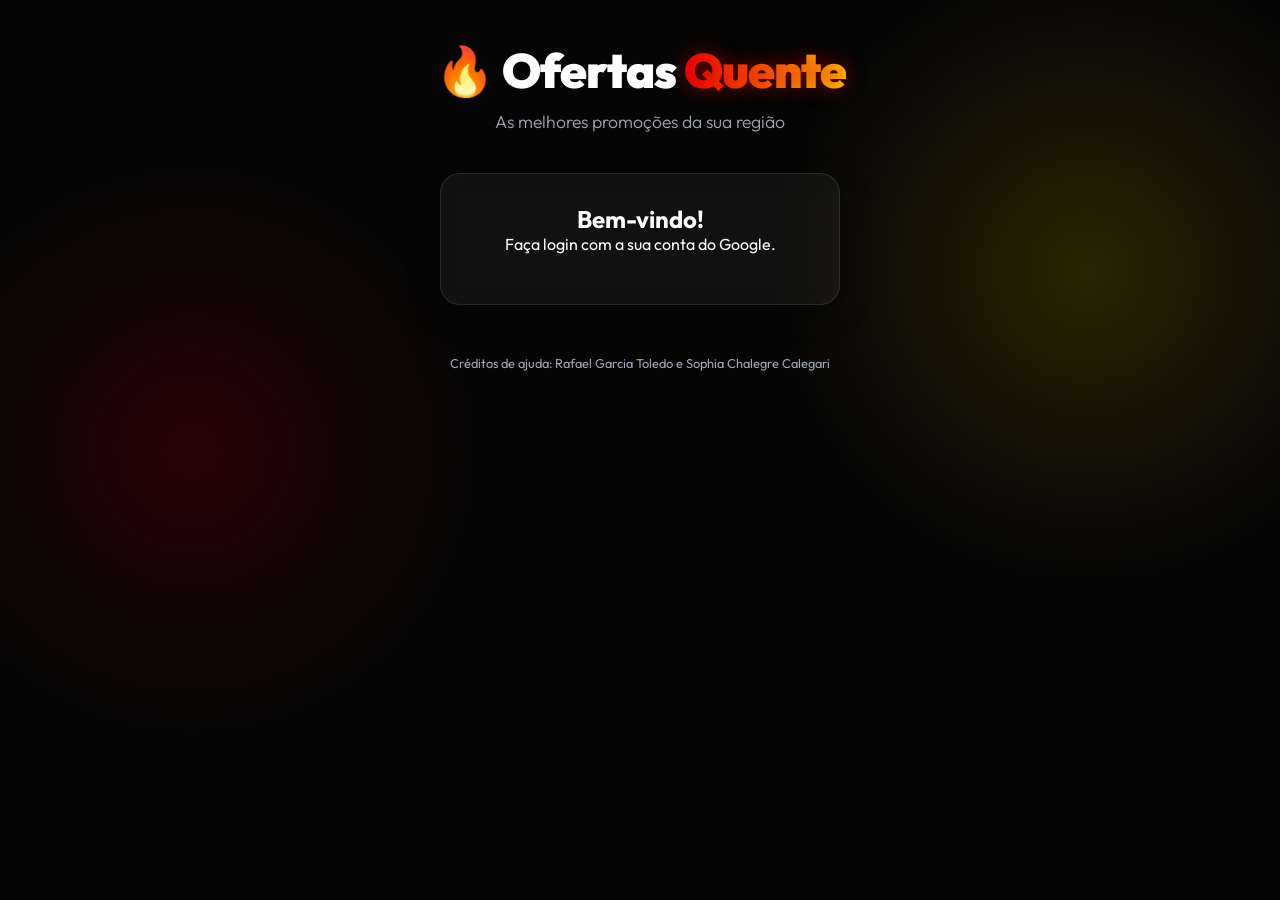
==== Ofertas_Quente_Atualizado/index.html @ b61ce496 "Add files via upload" ====
<!DOCTYPE html>
<html lang="pt-BR">
<head>
    <meta charset="UTF-8">
    <meta name="viewport" content="width=device-width, initial-scale=1.0">
    <title>Ofertas Quente</title>
    <link rel="stylesheet" href="style.css">
    <link href="https://fonts.googleapis.com/css2?family=Outfit:wght@300;500;700;900&display=swap" rel="stylesheet">
    <!-- Leaflet CSS -->
    <link rel="stylesheet" href="https://unpkg.com/leaflet@1.9.4/dist/leaflet.css" integrity="sha256-p4NxAoJBhIIN+hmNHrzRCf9tD/miZyoHS5obTRR9BMY=" crossorigin=""/>
    <!-- Leaflet CSS -->
    <link rel="stylesheet" href="https://unpkg.com/leaflet@1.9.4/dist/leaflet.css" integrity="sha256-p4NxAoJBhIIN+hmNHrzRCf9tD/miZyoHS5obTRR9BMY=" crossorigin=""/>
    <!-- Google Identity Services -->
    <script src="https://accounts.google.com/gsi/client" async defer></script>
</head>
<body>
    <div class="app-container">
        <!-- Landing View -->
        <div id="landing-view">
            <!-- Header -->
            <header class="header">
                <h1 class="logo">🔥 Ofertas <span class="highlight">Quente</span></h1>
                <p class="subtitle">As melhores promoções da sua região</p>
            </header>

            <!-- Login Section -->
            <section class="login-section" id="login-section">
                <div class="glass-card text-center" style="max-width: 400px; margin: 0 auto 30px;">
                    <h2>Bem-vindo!</h2>
                    <p style="margin-bottom: 20px;">Faça login com a sua conta do Google.</p>
                    <div id="g_id_onload"
                         data-client_id="80926685032-jke4jqu7ffe6b2lf6oflar1bdtfeagmd.apps.googleusercontent.com"
                         data-context="signin"
                         data-ux_mode="popup"
                         data-callback="handleGoogleLogin"
                         data-auto_prompt="false">
                    </div>
                    <div class="g_id_signin" data-type="standard" data-shape="rectangular" data-theme="filled_black" data-text="signin_with" data-size="large" style="display: flex; justify-content: center;"></div>
                </div>
            </section>

        <!-- Main Content -->
        <main class="main-content" id="main-content-area" style="display: none;">
            <!-- Location Section -->
            <section class="location-section" id="location-section">
                <div class="glass-card text-center">
                    <h2>Encontre as ofertas perto de você</h2>
                    <p>Precisamos da sua localização para mostrar os mercados reais da sua região.</p>
                    
                    <button id="btn-gps" class="btn-primary" style="margin-bottom: 15px;">
                        📍 Usar meu GPS
                    </button>
                    
                    <div style="margin: 15px 0; color: var(--text-muted); font-size: 0.9rem;">OU</div>
                    
                    <div style="display: flex; gap: 10px;">
                        <input type="text" id="input-address" class="search-input" placeholder="Digite sua rua, bairro e cidade..." style="flex: 1;">
                        <button id="btn-address" class="btn-secondary" style="margin-top: 0;">Buscar</button>
                    </div>

                    <p id="location-status" class="status-msg"></p>
                </div>
            </section>

            <!-- Loading AI Animation -->
            <section class="ai-loading hidden" id="ai-loading">
                <div class="spinner"></div>
                <p>Analisando mercados próximos...</p>
            </section>
        </div> <!-- End Landing View -->

        <!-- App View (Map & Results) -->
        <div id="app-view" class="hidden">
            <!-- User Profile Header -->
            <div id="user-profile-header" class="glass-card" style="display: flex; align-items: center; justify-content: space-between; margin-bottom: 20px; padding: 10px 20px;">
                <div style="display: flex; align-items: center; gap: 10px;">
                    <img id="user-avatar" src="https://via.placeholder.com/40" style="width: 40px; height: 40px; border-radius: 50%; border: 2px solid var(--primary);">
                    <div>
                        <strong id="user-name" style="font-size: 1rem;">Usuário</strong>
                        <span id="user-role-badge" style="font-size: 0.65rem; background: rgba(255,255,255,0.1); padding: 3px 6px; border-radius: 5px; margin-left: 5px;">Consumidor</span>
                    </div>
                </div>
                <div style="text-align: right;">
                    <div style="font-size: 0.7rem; color: var(--text-muted); text-transform: uppercase;">Reputação</div>
                    <strong style="color: var(--secondary); font-size: 1.2rem;">⭐ <span id="user-reputation-score">0</span></strong>
                </div>
            </div>

            <!-- Main Header for App View -->
            <header class="header" style="padding: 0 0 20px 0;">
                <h1 class="logo" style="font-size: 2rem;">🔥 Ofertas <span class="highlight">Quente</span></h1>
            </header>

            <!-- Results Section (Markets & Offers) -->
            <section class="results-section" id="results-section">
                <!-- Search & Camera Area -->
                <div class="search-container">
                    <input type="text" id="search-input" class="search-input" placeholder="Buscar por produto ou cód. barras...">
                    <button id="btn-search" class="btn-icon" title="Pesquisar">🔍</button>
                    <button id="btn-camera" class="btn-icon" title="Ler Código de Barras">📷</button>
                    <button id="btn-open-report" class="btn-primary" style="margin-top: 0; border-radius: 10px; padding: 10px 15px;">➕ Avisar Preço</button>
                    <button id="btn-open-market" class="btn-secondary" style="margin-top: 0; border-radius: 10px; padding: 10px 15px;">🏢 Cadastrar NOVO Mercado</button>
                </div>

                <!-- Camera Reader Container -->
                <div id="reader-container" class="hidden">
                    <div id="reader"></div>
                </div>
                <!-- Map Container -->
                <div class="map-container" style="position: relative;">
                    <div id="map"></div>
                    <div id="map-loading-overlay" class="hidden" style="position: absolute; top: 10px; left: 50%; transform: translateX(-50%); z-index: 1000; background: rgba(0,0,0,0.8); color: #fff; padding: 5px 15px; border-radius: 20px; font-size: 0.8rem; box-shadow: 0 4px 10px rgba(0,0,0,0.3); display: flex; align-items: center; gap: 8px;">
                        <div class="spinner" style="width: 15px; height: 15px; border-width: 2px;"></div>
                        Buscando mercados na região...
                    </div>
                    <!-- Crosshair para Seleção Manual -->
                    <div id="map-crosshair" class="hidden" style="position: absolute; top: 50%; left: 50%; transform: translate(-50%, -100%); z-index: 1000; pointer-events: none;">
                        <div style="font-size: 3rem; color: #ff3b30; text-shadow: 0 2px 5px rgba(0,0,0,0.5);">📍</div>
                    </div>
                    <div id="map-confirm-location" class="hidden" style="position: absolute; bottom: 20px; left: 50%; transform: translateX(-50%); z-index: 1000; width: 90%; max-width: 400px; display: flex; gap: 10px; flex-direction: column;">
                        <div style="background: rgba(0,0,0,0.8); color: white; padding: 10px; border-radius: 10px; text-align: center; font-size: 0.9rem;">
                            Arraste o mapa para colocar o 📍 no local exato do mercado.
                        </div>
                        <div style="display: flex; gap: 10px;">
                            <button id="btn-cancel-crosshair" class="btn btn-secondary" style="flex: 1; margin: 0; padding: 10px;">Cancelar</button>
                            <button id="btn-confirm-crosshair" class="btn btn-primary" style="flex: 2; margin: 0; padding: 10px;">Confirmar Local</button>
                        </div>
                    </div>
                </div>

                <h2 class="section-title">Mercados na Região</h2>
                <div class="market-list" id="market-list">
                    <!-- Markets will be injected here via JS -->
                </div>

                <h2 class="section-title mt-4">Promoções em Destaque</h2>
                <div class="offers-grid" id="offers-grid">
                    <!-- Offers will be injected here via JS -->
                </div>
            </section>
        </div> <!-- End App View -->
        
        <!-- Créditos -->
        <footer style="text-align: center; padding: 20px; color: var(--text-muted); font-size: 0.8rem; margin-top: auto;">
            Créditos de ajuda: Rafael Garcia Toledo e Sophia Chalegre Calegari
        </footer>
        </main>
    </div>
    
    <!-- Modal de Avisar Preço -->
    <div id="report-modal" class="modal-overlay hidden">
        <div class="glass-card modal-content">
            <h2 style="margin-bottom: 20px; text-align: center;">Avisar Preço</h2>
            <div style="margin-bottom: 15px;">
                <label style="display: block; margin-bottom: 5px; color: var(--text-muted);">Produto</label>
                <input type="text" id="report-product" class="search-input" placeholder="Ex: Arroz 5kg, Cerveja..." style="width: 100%;">
            </div>
            <div style="margin-bottom: 15px;">
                <label style="display: block; margin-bottom: 5px; color: var(--text-muted);">Mercado</label>
                <select id="report-market" class="search-input" style="width: 100%;">
                    <option value="">Selecione um mercado próximo...</option>
                </select>
            </div>
            <div style="margin-bottom: 25px;">
                <label style="display: block; margin-bottom: 5px; color: var(--text-muted);">Preço (R$)</label>
                <input type="number" id="report-price" class="search-input" step="0.01" placeholder="Ex: 19.99" style="width: 100%;">
            </div>
            <div style="display: flex; gap: 10px; justify-content: flex-end;">
                <button id="btn-cancel-report" class="btn-icon" style="width: auto; padding: 0 20px; border-radius: 10px;">Cancelar</button>
                <button id="btn-submit-report" class="btn-primary" style="margin-top: 0; border-radius: 10px;">Enviar Preço</button>
            </div>
        </div>
    </div>

    <!-- Modal de Cadastrar Mercado -->
    <div id="market-modal" class="modal-overlay hidden">
        <div class="glass-card modal-content" style="max-height: 90vh; overflow-y: auto;">
            <h2 style="margin-bottom: 20px; text-align: center;">Cadastrar Meu Mercado</h2>
            <div style="margin-bottom: 15px;">
                <label style="display: block; margin-bottom: 5px; color: var(--text-muted);">Nome do Estabelecimento *</label>
                <input type="text" id="new-market-name" class="search-input" placeholder="Ex: Mercado Feneri" style="width: 100%;">
            </div>
            <div style="margin-bottom: 15px;">
                <label style="display: block; margin-bottom: 5px; color: var(--text-muted);">CEP *</label>
                <input type="text" id="new-market-cep" class="search-input" placeholder="Ex: 01001-000" style="width: 100%;" maxlength="9">
                <small id="cep-status" style="color: var(--secondary); display: none;">Buscando endereço...</small>
            </div>
            <div style="margin-bottom: 15px;">
                <label style="display: block; margin-bottom: 5px; color: var(--text-muted);">Rua *</label>
                <input type="text" id="new-market-street" class="search-input" style="width: 100%;" placeholder="Nome da rua">
            </div>
            <div style="display: flex; gap: 10px; margin-bottom: 15px;">
                <div style="flex: 2;">
                    <label style="display: block; margin-bottom: 5px; color: var(--text-muted);">Bairro</label>
                    <input type="text" id="new-market-neighborhood" class="search-input" style="width: 100%;" placeholder="Bairro">
                </div>
                <div style="flex: 1;">
                    <label style="display: block; margin-bottom: 5px; color: var(--text-muted);">Número *</label>
                    <input type="text" id="new-market-number" class="search-input" placeholder="Ex: 123" style="width: 100%;">
                </div>
            </div>
            <div style="margin-bottom: 25px;">
                <label style="display: block; margin-bottom: 5px; color: var(--text-muted);">Cidade / UF</label>
                <input type="text" id="new-market-city" class="search-input" style="width: 100%;" placeholder="Ex: São Paulo / SP">
            </div>
            <div style="display: flex; gap: 10px; justify-content: flex-end;">
                <button id="btn-cancel-market" class="btn-icon" style="width: auto; padding: 0 20px; border-radius: 10px;">Cancelar</button>
                <button id="btn-submit-market" class="btn-primary" style="margin-top: 0; border-radius: 10px;">Salvar Mercado</button>
            </div>
        </div>
    </div>

    <!-- Leaflet JS -->
    <script src="https://unpkg.com/leaflet@1.9.4/dist/leaflet.js" integrity="sha256-20nQCchB9co0qIjJZRGuk2/Z9VM+kNiyxNV1lvTlZBo=" crossorigin=""></script>
    <!-- HTML5 QRCode -->
    <script src="https://unpkg.com/html5-qrcode" type="text/javascript"></script>
    
    <!-- Firebase SDK -->
    <script src="https://www.gstatic.com/firebasejs/10.12.2/firebase-app-compat.js"></script>
    <script src="https://www.gstatic.com/firebasejs/10.12.2/firebase-firestore-compat.js"></script>

    <script src="app.js?v=23"></script>
</body>
</html>
---- Ofertas_Quente_Atualizado/style.css ----
:root {
    --bg-dark: #050505; /* Preto */
    --bg-card: rgba(255, 255, 255, 0.05);
    --primary: #e60000; /* Vermelho mais vivo */
    --primary-glow: rgba(230, 0, 0, 0.5);
    --secondary: #ffcc00; /* Amarelo */
    --text-main: #ffffff;
    --text-muted: #a0a5b5;
    --glass-border: rgba(255, 255, 255, 0.1);
}

* {
    margin: 0;
    padding: 0;
    box-sizing: border-box;
    font-family: 'Outfit', sans-serif;
}

body {
    background-color: var(--bg-dark);
    color: var(--text-main);
    min-height: 100vh;
    overflow-x: hidden;
    background-image: radial-gradient(circle at 15% 50%, rgba(230, 0, 0, 0.15), transparent 25%),
                      radial-gradient(circle at 85% 30%, rgba(255, 204, 0, 0.15), transparent 25%);
}

#app {
    max-width: 1200px;
    margin: 0 auto;
    padding: 20px;
}

/* Header */
.header {
    text-align: center;
    padding: 40px 0;
    animation: fadeInDown 0.8s ease-out;
}

.logo {
    font-size: 3rem;
    font-weight: 900;
    letter-spacing: -1px;
}

.highlight {
    background: linear-gradient(90deg, var(--primary), var(--secondary));
    -webkit-background-clip: text;
    -webkit-text-fill-color: transparent;
    text-shadow: 0 0 20px var(--primary-glow);
}

.subtitle {
    color: var(--text-muted);
    font-size: 1.1rem;
    margin-top: 10px;
    font-weight: 300;
}

/* Utils */
.text-center { text-align: center; }
.hidden { display: none !important; }
.mt-4 { margin-top: 2rem; }
.section-title {
    font-size: 1.8rem;
    margin-bottom: 20px;
    border-left: 4px solid var(--primary);
    padding-left: 10px;
}

/* Glass Card */
.glass-card {
    background: var(--bg-card);
    backdrop-filter: blur(12px);
    -webkit-backdrop-filter: blur(12px);
    border: 1px solid var(--glass-border);
    border-radius: 20px;
    padding: 30px;
    box-shadow: 0 8px 32px 0 rgba(0, 0, 0, 0.3);
    animation: fadeInUp 0.8s ease-out;
}

/* Button */
.btn-primary {
    background: linear-gradient(45deg, var(--primary), var(--secondary));
    color: white;
    border: none;
    padding: 15px 30px;
    font-size: 1.1rem;
    font-weight: 700;
    border-radius: 30px;
    cursor: pointer;
    margin-top: 20px;
    transition: transform 0.2s, box-shadow 0.2s;
    box-shadow: 0 4px 15px var(--primary-glow);
}

.btn-primary:hover {
    transform: translateY(-2px);
    box-shadow: 0 6px 20px var(--primary-glow);
}

.btn-primary:active {
    transform: translateY(1px);
}

.status-msg {
    margin-top: 15px;
    font-size: 0.9rem;
    color: var(--text-muted);
}

/* Loading AI */
.ai-loading {
    text-align: center;
    padding: 50px 0;
    animation: pulse 2s infinite;
}

.spinner {
    width: 60px;
    height: 60px;
    border: 4px solid rgba(255, 77, 77, 0.3);
    border-top-color: var(--primary);
    border-radius: 50%;
    margin: 0 auto 20px;
    animation: spin 1s linear infinite;
}

/* Market List */
.market-list {
    display: grid;
    grid-template-columns: repeat(auto-fit, minmax(250px, 1fr));
    gap: 20px;
}

.market-card {
    background: var(--bg-card);
    border: 1px solid var(--glass-border);
    border-radius: 15px;
    padding: 20px;
    display: flex;
    align-items: center;
    gap: 15px;
    transition: transform 0.3s, background 0.3s;
}

.market-card:hover {
    transform: translateY(-5px);
    background: rgba(255, 255, 255, 0.1);
    border-color: var(--primary-glow);
}

.market-icon {
    font-size: 2rem;
    background: rgba(255, 77, 77, 0.1);
    padding: 10px;
    border-radius: 12px;
}

.market-info h3 {
    font-size: 1.2rem;
    margin-bottom: 5px;
}

.market-info p {
    color: var(--text-muted);
    font-size: 0.9rem;
}

/* Offers Grid */
.offers-grid {
    display: grid;
    grid-template-columns: repeat(auto-fit, minmax(280px, 1fr));
    gap: 25px;
}

.offer-card {
    background: var(--bg-card);
    border: 1px solid var(--glass-border);
    border-radius: 15px;
    overflow: hidden;
    transition: transform 0.3s;
    position: relative;
}

.offer-card:hover {
    transform: scale(1.02);
    border-color: var(--secondary);
}

.offer-badge {
    position: absolute;
    top: 15px;
    right: 15px;
    background: var(--primary);
    color: white;
    padding: 5px 12px;
    border-radius: 20px;
    font-weight: 700;
    font-size: 0.8rem;
    box-shadow: 0 2px 10px var(--primary-glow);
    z-index: 10;
}

.offer-image {
    width: 100%;
    height: 200px;
    object-fit: cover;
    background-color: #1a1d2d;
}

.offer-details {
    padding: 20px;
}

.offer-market {
    color: var(--secondary);
    font-size: 0.8rem;
    font-weight: 700;
    text-transform: uppercase;
    letter-spacing: 1px;
    margin-bottom: 5px;
}

.offer-title {
    font-size: 1.2rem;
    margin-bottom: 15px;
    line-height: 1.3;
}

.price-container {
    display: flex;
    align-items: center;
    gap: 10px;
}

.old-price {
    text-decoration: line-through;
    color: var(--text-muted);
    font-size: 0.9rem;
}

.new-price {
    font-size: 1.6rem;
    font-weight: 900;
    color: #4cd137;
}

/* Animations */
@keyframes spin {
    to { transform: rotate(360deg); }
}

@keyframes fadeInDown {
    from { opacity: 0; transform: translateY(-20px); }
    to { opacity: 1; transform: translateY(0); }
}

@keyframes fadeInUp {
    from { opacity: 0; transform: translateY(20px); }
    to { opacity: 1; transform: translateY(0); }
}

@keyframes pulse {
    0% { opacity: 0.6; }
    50% { opacity: 1; }
    100% { opacity: 0.6; }
}

/* Mobile Adjustments */
@media (max-width: 768px) {
    .logo { font-size: 2.2rem; }
    .section-title { font-size: 1.5rem; }
    .glass-card { padding: 20px; }
}

/* Map Styles */
.map-container {
    width: 100%;
    margin-bottom: 30px;
    border-radius: 15px;
    overflow: hidden;
    border: 1px solid var(--glass-border);
    box-shadow: 0 8px 32px 0 rgba(0, 0, 0, 0.3);
}

#map {
    height: 400px;
    width: 100%;
    z-index: 1; /* Ensure map doesn't cover tooltips/dropdowns */
}

/* Fix leaflet popup text color for dark theme */
.leaflet-popup-content-wrapper, .leaflet-popup-tip {
    background: var(--bg-dark);
    color: var(--text-main);
    border: 1px solid var(--glass-border);
}
.leaflet-popup-content h4 {
    margin: 0 0 5px 0;
    color: var(--secondary);
}

/* Search and Camera Styles */
.search-container {
    display: flex;
    gap: 10px;
    margin-bottom: 20px;
    width: 100%;
}

.search-input {
    flex: 1;
    padding: 15px 20px;
    border-radius: 30px;
    border: 1px solid var(--glass-border);
    background: var(--bg-card);
    color: var(--text-main);
    font-size: 1rem;
    outline: none;
    transition: border-color 0.3s;
}

.search-input:focus {
    border-color: var(--primary);
}

.btn-icon {
    background: var(--bg-card);
    color: var(--text-main);
    border: 1px solid var(--glass-border);
    border-radius: 50%;
    width: 50px;
    height: 50px;
    display: flex;
    align-items: center;
    justify-content: center;
    font-size: 1.2rem;
    cursor: pointer;
    transition: all 0.3s;
}

.btn-icon:hover {
    background: var(--primary);
    border-color: var(--primary);
    transform: translateY(-2px);
}

.btn-icon.active {
    background: var(--primary);
    animation: pulse 2s infinite;
}

#reader {
    width: 100%;
    border-radius: 15px;
    overflow: hidden;
    margin-bottom: 20px;
    border: 1px solid var(--primary);
    background: #000;
}

/* Modal Styles */
.modal-overlay {
    position: fixed;
    top: 0;
    left: 0;
    width: 100%;
    height: 100%;
    background: rgba(0, 0, 0, 0.8);
    backdrop-filter: blur(5px);
    display: flex;
    justify-content: center;
    align-items: center;
    z-index: 1000;
}

.modal-content {
    width: 90%;
    max-width: 400px;
    padding: 30px;
}
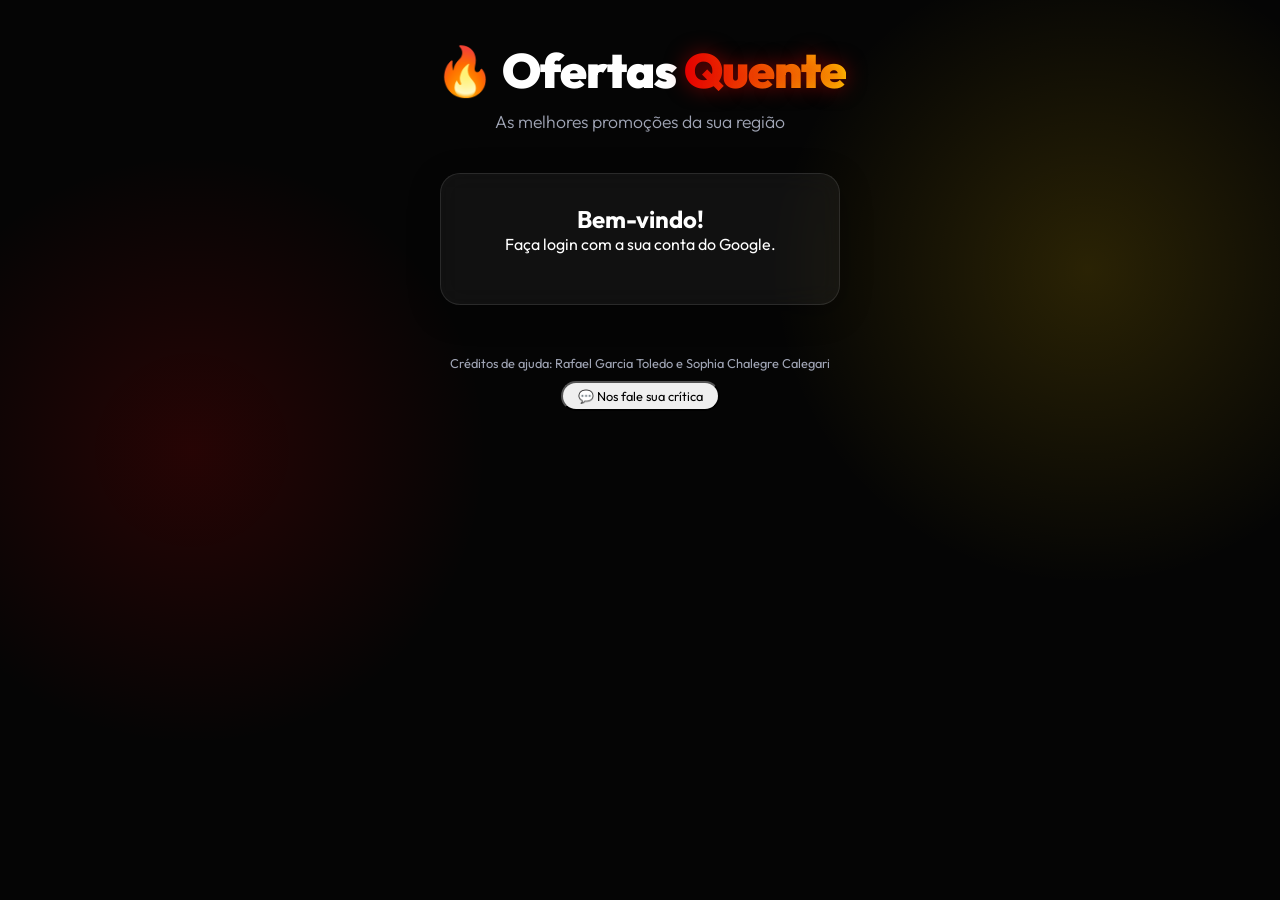
==== commit 5e04834d: "Add files via upload" ====
--- a/Ofertas_Quente_Atualizado/index.html
+++ b/Ofertas_Quente_Atualizado/index.html
@@ -25,9 +25,15 @@
 
             <!-- Login Section -->
             <section class="login-section" id="login-section">
-                <div class="glass-card text-center" style="max-width: 400px; margin: 0 auto 30px;">
+                <div class="glass-card text-center" style="max-width: 400px; margin: 0 auto 30px; position: relative;">
                     <h2>Bem-vindo!</h2>
                     <p style="margin-bottom: 20px;">Faça login com a sua conta do Google.</p>
+                    <div id="login-loading" class="hidden" style="margin-bottom: 15px; color: var(--primary);">
+                        <div class="spinner" style="width: 30px; height: 30px; border-width: 3px; margin: 0 auto 10px;"></div>
+                        <span id="login-status-text">Autenticando...</span>
+                    </div>
+                    <div id="login-error-msg" class="hidden" style="color: #e74c3c; background: rgba(231, 76, 60, 0.1); padding: 10px; border-radius: 8px; margin-bottom: 15px; font-size: 0.9rem;"></div>
+                    
                     <div id="g_id_onload"
                          data-client_id="80926685032-jke4jqu7ffe6b2lf6oflar1bdtfeagmd.apps.googleusercontent.com"
                          data-context="signin"
@@ -140,11 +146,60 @@
             </section>
         </div> <!-- End App View -->
         
-        <!-- Créditos -->
-        <footer style="text-align: center; padding: 20px; color: var(--text-muted); font-size: 0.8rem; margin-top: auto;">
-            Créditos de ajuda: Rafael Garcia Toledo e Sophia Chalegre Calegari
+        <!-- Créditos e Feedback -->
+        <footer style="text-align: center; padding: 20px; color: var(--text-muted); font-size: 0.8rem; margin-top: auto; display: flex; flex-direction: column; align-items: center; gap: 10px;">
+            <div>Créditos de ajuda: Rafael Garcia Toledo e Sophia Chalegre Calegari</div>
+            <button id="btn-open-feedback" class="btn-secondary" style="font-size: 0.8rem; padding: 5px 15px; margin: 0; border-radius: 20px;">💬 Nos fale sua crítica</button>
         </footer>
         </main>
+    </div>
+    
+    <!-- Modal de Críticas e Sugestões -->
+    <div id="feedback-modal" class="modal-overlay hidden">
+        <div class="glass-card modal-content">
+            <h2 style="margin-bottom: 20px; text-align: center;">Críticas e Sugestões</h2>
+            <p style="text-align: center; font-size: 0.9rem; color: var(--text-muted); margin-bottom: 15px;">Sua opinião será enviada diretamente para o administrador.</p>
+            
+            <form action="https://formsubmit.co/vitorferreirafusti@gmail.com" method="POST" id="feedback-form">
+                <!-- Configurações ocultas do FormSubmit -->
+                <input type="hidden" name="_subject" value="Nova Crítica/Sugestão - Ofertas Quente">
+                <input type="hidden" name="_captcha" value="false">
+                <input type="hidden" name="_template" value="box">
+                <input type="hidden" id="feedback-user-name" name="Nome_Usuario" value="">
+                <input type="hidden" id="feedback-user-email" name="Email_Usuario" value="">
+                <input type="hidden" id="feedback-date" name="Data_Envio" value="">
+
+                <div style="margin-bottom: 20px;">
+                    <label style="display: block; margin-bottom: 5px; color: var(--text-muted);">Sua Mensagem *</label>
+                    <textarea name="Mensagem" id="feedback-message" class="search-input" rows="5" placeholder="Escreva sua crítica, sugestão ou comentário aqui..." style="width: 100%; resize: vertical;" required></textarea>
+                </div>
+                <div style="display: flex; gap: 10px; justify-content: flex-end;">
+                    <button type="button" id="btn-cancel-feedback" class="btn-icon" style="width: auto; padding: 0 20px; border-radius: 10px;">Cancelar</button>
+                    <button type="submit" id="btn-submit-feedback" class="btn-primary" style="margin-top: 0; border-radius: 10px;">Enviar E-mail</button>
+                </div>
+            </form>
+        </div>
+    </div>
+
+    <!-- Modal Painel Administrativo -->
+    <div id="admin-modal" class="modal-overlay hidden">
+        <div class="glass-card modal-content" style="max-height: 90vh; overflow-y: auto; max-width: 600px; width: 95%;">
+            <h2 style="margin-bottom: 20px; text-align: center; color: #e74c3c;">🛡️ Painel Administrativo</h2>
+            
+            <div style="margin-bottom: 15px; display: flex; gap: 10px;">
+                <input type="text" id="admin-search-user" class="search-input" placeholder="Buscar usuário por e-mail ou nome..." style="flex: 1;">
+                <button id="btn-admin-search" class="btn-secondary" style="margin: 0;">Buscar</button>
+            </div>
+            
+            <div id="admin-users-list" style="display: flex; flex-direction: column; gap: 10px; margin-bottom: 20px;">
+                <!-- Resultados da busca de usuários -->
+                <div style="text-align: center; color: var(--text-muted); font-size: 0.9rem; padding: 20px;">Digite um nome ou e-mail para pesquisar.</div>
+            </div>
+            
+            <div style="display: flex; justify-content: flex-end;">
+                <button id="btn-close-admin" class="btn-primary" style="margin-top: 0; border-radius: 10px;">Fechar Painel</button>
+            </div>
+        </div>
     </div>
     
     <!-- Modal de Avisar Preço -->
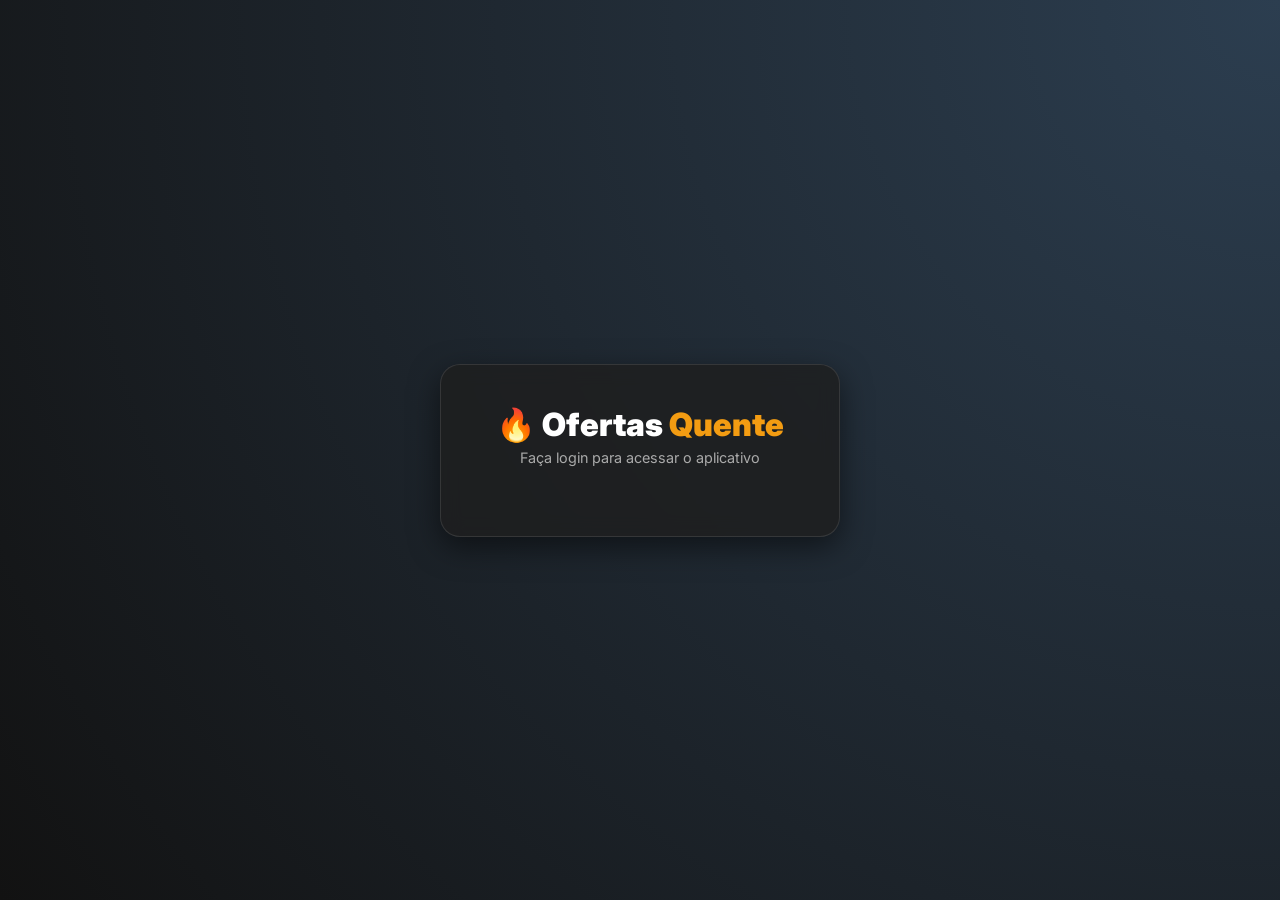
==== commit 6ae2318b: "Add files via upload" ====
--- a/Ofertas_Quente_Atualizado/index.html
+++ b/Ofertas_Quente_Atualizado/index.html
@@ -2,278 +2,205 @@
 <html lang="pt-BR">
 <head>
     <meta charset="UTF-8">
-    <meta name="viewport" content="width=device-width, initial-scale=1.0">
-    <title>Ofertas Quente</title>
-    <link rel="stylesheet" href="style.css">
-    <link href="https://fonts.googleapis.com/css2?family=Outfit:wght@300;500;700;900&display=swap" rel="stylesheet">
+    <meta name="viewport" content="width=device-width, initial-scale=1.0, maximum-scale=1.0, user-scalable=no">
+    <title>Ofertas Quente 2.0</title>
+    
+    <!-- Google Fonts -->
+    <link href="https://fonts.googleapis.com/css2?family=Inter:wght@400;500;600;700&display=swap" rel="stylesheet">
+    
     <!-- Leaflet CSS -->
     <link rel="stylesheet" href="https://unpkg.com/leaflet@1.9.4/dist/leaflet.css" integrity="sha256-p4NxAoJBhIIN+hmNHrzRCf9tD/miZyoHS5obTRR9BMY=" crossorigin=""/>
-    <!-- Leaflet CSS -->
-    <link rel="stylesheet" href="https://unpkg.com/leaflet@1.9.4/dist/leaflet.css" integrity="sha256-p4NxAoJBhIIN+hmNHrzRCf9tD/miZyoHS5obTRR9BMY=" crossorigin=""/>
+    
+    <!-- Local CSS -->
+    <link rel="stylesheet" href="style.css?v=25">
+    
     <!-- Google Identity Services -->
     <script src="https://accounts.google.com/gsi/client" async defer></script>
 </head>
 <body>
-    <div class="app-container">
-        <!-- Landing View -->
-        <div id="landing-view">
-            <!-- Header -->
-            <header class="header">
-                <h1 class="logo">🔥 Ofertas <span class="highlight">Quente</span></h1>
-                <p class="subtitle">As melhores promoções da sua região</p>
-            </header>
-
-            <!-- Login Section -->
-            <section class="login-section" id="login-section">
-                <div class="glass-card text-center" style="max-width: 400px; margin: 0 auto 30px; position: relative;">
-                    <h2>Bem-vindo!</h2>
-                    <p style="margin-bottom: 20px;">Faça login com a sua conta do Google.</p>
-                    <div id="login-loading" class="hidden" style="margin-bottom: 15px; color: var(--primary);">
-                        <div class="spinner" style="width: 30px; height: 30px; border-width: 3px; margin: 0 auto 10px;"></div>
-                        <span id="login-status-text">Autenticando...</span>
-                    </div>
-                    <div id="login-error-msg" class="hidden" style="color: #e74c3c; background: rgba(231, 76, 60, 0.1); padding: 10px; border-radius: 8px; margin-bottom: 15px; font-size: 0.9rem;"></div>
+
+    <!-- OVERLAY DE LOGIN GLOBAL (1º PASSO: E-MAIL) -->
+    <div id="login-overlay" class="login-overlay" style="z-index: 9999;">
+        <div class="login-card">
+            <h1 class="logo">🔥 Ofertas <span class="highlight">Quente</span></h1>
+            <p class="subtitle">Faça login para acessar o aplicativo</p>
+            
+            <div id="login-warning" class="hidden error-box">
+                O Google não permite login em arquivos locais. Se testando no PC, suba para um servidor.
+            </div>
+
+            <div id="g_id_onload"
+                 data-client_id="80926685032-jke4jqu7ffe6b2lf6oflar1bdtfeagmd.apps.googleusercontent.com"
+                 data-context="signin"
+                 data-ux_mode="popup"
+                 data-callback="handleGoogleLogin"
+                 data-auto_prompt="false">
+            </div>
+            
+            <div class="g_id_signin" data-type="standard" data-shape="rectangular" data-theme="filled_black" data-text="signin_with" data-size="large" style="display: flex; justify-content: center; margin-top: 20px;"></div>
+            
+            <div id="login-loading" class="hidden" style="margin-top: 20px; text-align: center;">
+                <div class="spinner"></div>
+                <p style="margin-top: 10px; color: var(--primary);">Autenticando...</p>
+            </div>
+        </div>
+    </div>
+
+    <!-- OVERLAY DE GPS (2º PASSO: LOCALIZAÇÃO OBRIGATÓRIA) -->
+    <div id="gps-overlay" class="login-overlay hidden" style="z-index: 9998; display: flex; flex-direction: column; align-items: center; justify-content: center; text-align: center; padding: 20px;">
+        <span style="font-size: 4rem; margin-bottom: 20px;">📍</span>
+        <h2 style="margin-bottom: 15px;">Onde você está?</h2>
+        <p style="color: var(--text-muted); margin-bottom: 30px; font-size: 0.95rem;">Precisamos acessar o seu GPS para encontrar os mercados na sua região.</p>
+        <button id="btn-request-gps" class="btn-action" style="max-width: 300px;">Permitir GPS e Entrar</button>
+        <p id="gps-error-msg" class="hidden" style="color: #e74c3c; margin-top: 15px; font-size: 0.85rem;"></p>
+    </div>
+
+    <!-- MAIN APP CONTAINER (Oculto até liberar GPS) -->
+    <div id="app-container" class="app-container hidden">
+        
+        <!-- HEADER GLOBAL -->
+        <header class="app-header">
+            <h2>🔥 Ofertas <span class="highlight">Quente</span></h2>
+            <div class="header-profile" id="header-profile-btn" style="cursor: pointer;">
+                <img id="header-avatar" src="https://via.placeholder.com/40" alt="Perfil" class="avatar-sm">
+            </div>
+        </header>
+
+        <!-- ÁREA DE CONTEÚDO (ABAS) -->
+        <main class="tab-content-area">
+            
+            <!-- ABA 1: MAPA / INÍCIO -->
+            <section id="tab-map" class="tab-pane active">
+                
+                <!-- MAPA -->
+                <div id="map-wrapper" class="map-wrapper">
+                    <div id="map"></div>
+                    <!-- Crosshair para escolher local do mercado -->
+                    <div id="map-crosshair" class="hidden" style="position: absolute; top: 50%; left: 50%; transform: translate(-50%, -50%); z-index: 1000; pointer-events: none; text-align: center;">
+                        <span style="font-size: 30px; line-height: 1; text-shadow: 0 0 5px #000;">🎯</span>
+                        <div style="background: rgba(0,0,0,0.7); color: white; padding: 5px 10px; border-radius: 20px; font-size: 0.8rem; margin-top: 5px; white-space: nowrap;">Arraste o mapa para o local do mercado</div>
+                    </div>
+                    <div class="map-overlay-controls" style="display: flex; flex-direction: column; gap: 10px;">
+                        <button id="btn-add-market" class="btn-secondary hidden" style="background: rgba(0,0,0,0.6); backdrop-filter: blur(5px);">🏪 Cadastrar Mercado</button>
+                    </div>
+                </div>
+            </section>
+
+            <!-- ABA 2: OFERTAS (#marketprice) -->
+            <section id="tab-offers" class="tab-pane">
+                <div class="container-padding">
+                    <h2 class="section-title">🏷️ Mural de Ofertas</h2>
+                    <div class="search-bar-wrapper">
+                        <input type="text" id="search-offers" class="input-text" placeholder="Buscar por leite, arroz...">
+                        <button class="btn-action-small">🔍</button>
+                    </div>
                     
-                    <div id="g_id_onload"
-                         data-client_id="80926685032-jke4jqu7ffe6b2lf6oflar1bdtfeagmd.apps.googleusercontent.com"
-                         data-context="signin"
-                         data-ux_mode="popup"
-                         data-callback="handleGoogleLogin"
-                         data-auto_prompt="false">
-                    </div>
-                    <div class="g_id_signin" data-type="standard" data-shape="rectangular" data-theme="filled_black" data-text="signin_with" data-size="large" style="display: flex; justify-content: center;"></div>
+                    <div id="offers-feed" class="feed-grid">
+                        <div class="empty-state">
+                            <p>Nenhuma oferta encontrada na região ainda.</p>
+                        </div>
+                    </div>
                 </div>
             </section>
 
-        <!-- Main Content -->
-        <main class="main-content" id="main-content-area" style="display: none;">
-            <!-- Location Section -->
-            <section class="location-section" id="location-section">
-                <div class="glass-card text-center">
-                    <h2>Encontre as ofertas perto de você</h2>
-                    <p>Precisamos da sua localização para mostrar os mercados reais da sua região.</p>
+            <!-- ABA 3: PERFIL -->
+            <section id="tab-profile" class="tab-pane">
+                
+                <!-- ESTADO LOGADO (PERFIL DO USUÁRIO) -->
+                <div id="profile-logged-state" class="container-padding profile-section">
+                    <img id="profile-avatar-large" src="https://via.placeholder.com/100" class="avatar-lg">
+                    <h2 id="profile-name">Nome do Usuário</h2>
+                    <p id="profile-email" class="text-muted">email@exemplo.com</p>
                     
-                    <button id="btn-gps" class="btn-primary" style="margin-bottom: 15px;">
-                        📍 Usar meu GPS
-                    </button>
-                    
-                    <div style="margin: 15px 0; color: var(--text-muted); font-size: 0.9rem;">OU</div>
-                    
-                    <div style="display: flex; gap: 10px;">
-                        <input type="text" id="input-address" class="search-input" placeholder="Digite sua rua, bairro e cidade..." style="flex: 1;">
-                        <button id="btn-address" class="btn-secondary" style="margin-top: 0;">Buscar</button>
-                    </div>
-
-                    <p id="location-status" class="status-msg"></p>
+                    <div class="stats-row">
+                        <div class="stat-card">
+                            <span class="stat-value" id="profile-reputation">50</span>
+                            <span class="stat-label">Reputação</span>
+                        </div>
+                        <div class="stat-card">
+                            <span class="stat-value" id="profile-role">Consumidor</span>
+                            <span class="stat-label">Permissão</span>
+                        </div>
+                    </div>
+
+                    <button id="btn-logout" class="btn-danger" style="width: 100%; margin-top: 15px;">Sair</button>
+
+                    <div style="margin-top: 40px; font-size: 0.75rem; color: var(--text-muted);">
+                        Créditos de ajuda: Rafael Garcia Toledo e Sophia Chalegre Calegari
+                    </div>
                 </div>
             </section>
 
-            <!-- Loading AI Animation -->
-            <section class="ai-loading hidden" id="ai-loading">
-                <div class="spinner"></div>
-                <p>Analisando mercados próximos...</p>
-            </section>
-        </div> <!-- End Landing View -->
-
-        <!-- App View (Map & Results) -->
-        <div id="app-view" class="hidden">
-            <!-- User Profile Header -->
-            <div id="user-profile-header" class="glass-card" style="display: flex; align-items: center; justify-content: space-between; margin-bottom: 20px; padding: 10px 20px;">
-                <div style="display: flex; align-items: center; gap: 10px;">
-                    <img id="user-avatar" src="https://via.placeholder.com/40" style="width: 40px; height: 40px; border-radius: 50%; border: 2px solid var(--primary);">
-                    <div>
-                        <strong id="user-name" style="font-size: 1rem;">Usuário</strong>
-                        <span id="user-role-badge" style="font-size: 0.65rem; background: rgba(255,255,255,0.1); padding: 3px 6px; border-radius: 5px; margin-left: 5px;">Consumidor</span>
-                    </div>
-                </div>
-                <div style="text-align: right;">
-                    <div style="font-size: 0.7rem; color: var(--text-muted); text-transform: uppercase;">Reputação</div>
-                    <strong style="color: var(--secondary); font-size: 1.2rem;">⭐ <span id="user-reputation-score">0</span></strong>
-                </div>
-            </div>
-
-            <!-- Main Header for App View -->
-            <header class="header" style="padding: 0 0 20px 0;">
-                <h1 class="logo" style="font-size: 2rem;">🔥 Ofertas <span class="highlight">Quente</span></h1>
-            </header>
-
-            <!-- Results Section (Markets & Offers) -->
-            <section class="results-section" id="results-section">
-                <!-- Search & Camera Area -->
-                <div class="search-container">
-                    <input type="text" id="search-input" class="search-input" placeholder="Buscar por produto ou cód. barras...">
-                    <button id="btn-search" class="btn-icon" title="Pesquisar">🔍</button>
-                    <button id="btn-camera" class="btn-icon" title="Ler Código de Barras">📷</button>
-                    <button id="btn-open-report" class="btn-primary" style="margin-top: 0; border-radius: 10px; padding: 10px 15px;">➕ Avisar Preço</button>
-                    <button id="btn-open-market" class="btn-secondary" style="margin-top: 0; border-radius: 10px; padding: 10px 15px;">🏢 Cadastrar NOVO Mercado</button>
-                </div>
-
-                <!-- Camera Reader Container -->
-                <div id="reader-container" class="hidden">
-                    <div id="reader"></div>
-                </div>
-                <!-- Map Container -->
-                <div class="map-container" style="position: relative;">
-                    <div id="map"></div>
-                    <div id="map-loading-overlay" class="hidden" style="position: absolute; top: 10px; left: 50%; transform: translateX(-50%); z-index: 1000; background: rgba(0,0,0,0.8); color: #fff; padding: 5px 15px; border-radius: 20px; font-size: 0.8rem; box-shadow: 0 4px 10px rgba(0,0,0,0.3); display: flex; align-items: center; gap: 8px;">
-                        <div class="spinner" style="width: 15px; height: 15px; border-width: 2px;"></div>
-                        Buscando mercados na região...
-                    </div>
-                    <!-- Crosshair para Seleção Manual -->
-                    <div id="map-crosshair" class="hidden" style="position: absolute; top: 50%; left: 50%; transform: translate(-50%, -100%); z-index: 1000; pointer-events: none;">
-                        <div style="font-size: 3rem; color: #ff3b30; text-shadow: 0 2px 5px rgba(0,0,0,0.5);">📍</div>
-                    </div>
-                    <div id="map-confirm-location" class="hidden" style="position: absolute; bottom: 20px; left: 50%; transform: translateX(-50%); z-index: 1000; width: 90%; max-width: 400px; display: flex; gap: 10px; flex-direction: column;">
-                        <div style="background: rgba(0,0,0,0.8); color: white; padding: 10px; border-radius: 10px; text-align: center; font-size: 0.9rem;">
-                            Arraste o mapa para colocar o 📍 no local exato do mercado.
-                        </div>
-                        <div style="display: flex; gap: 10px;">
-                            <button id="btn-cancel-crosshair" class="btn btn-secondary" style="flex: 1; margin: 0; padding: 10px;">Cancelar</button>
-                            <button id="btn-confirm-crosshair" class="btn btn-primary" style="flex: 2; margin: 0; padding: 10px;">Confirmar Local</button>
-                        </div>
-                    </div>
-                </div>
-
-                <h2 class="section-title">Mercados na Região</h2>
-                <div class="market-list" id="market-list">
-                    <!-- Markets will be injected here via JS -->
-                </div>
-
-                <h2 class="section-title mt-4">Promoções em Destaque</h2>
-                <div class="offers-grid" id="offers-grid">
-                    <!-- Offers will be injected here via JS -->
-                </div>
-            </section>
-        </div> <!-- End App View -->
-        
-        <!-- Créditos e Feedback -->
-        <footer style="text-align: center; padding: 20px; color: var(--text-muted); font-size: 0.8rem; margin-top: auto; display: flex; flex-direction: column; align-items: center; gap: 10px;">
-            <div>Créditos de ajuda: Rafael Garcia Toledo e Sophia Chalegre Calegari</div>
-            <button id="btn-open-feedback" class="btn-secondary" style="font-size: 0.8rem; padding: 5px 15px; margin: 0; border-radius: 20px;">💬 Nos fale sua crítica</button>
-        </footer>
         </main>
-    </div>
-    
-    <!-- Modal de Críticas e Sugestões -->
-    <div id="feedback-modal" class="modal-overlay hidden">
-        <div class="glass-card modal-content">
-            <h2 style="margin-bottom: 20px; text-align: center;">Críticas e Sugestões</h2>
-            <p style="text-align: center; font-size: 0.9rem; color: var(--text-muted); margin-bottom: 15px;">Sua opinião será enviada diretamente para o administrador.</p>
-            
-            <form action="https://formsubmit.co/vitorferreirafusti@gmail.com" method="POST" id="feedback-form">
-                <!-- Configurações ocultas do FormSubmit -->
-                <input type="hidden" name="_subject" value="Nova Crítica/Sugestão - Ofertas Quente">
-                <input type="hidden" name="_captcha" value="false">
-                <input type="hidden" name="_template" value="box">
-                <input type="hidden" id="feedback-user-name" name="Nome_Usuario" value="">
-                <input type="hidden" id="feedback-user-email" name="Email_Usuario" value="">
-                <input type="hidden" id="feedback-date" name="Data_Envio" value="">
-
-                <div style="margin-bottom: 20px;">
-                    <label style="display: block; margin-bottom: 5px; color: var(--text-muted);">Sua Mensagem *</label>
-                    <textarea name="Mensagem" id="feedback-message" class="search-input" rows="5" placeholder="Escreva sua crítica, sugestão ou comentário aqui..." style="width: 100%; resize: vertical;" required></textarea>
-                </div>
-                <div style="display: flex; gap: 10px; justify-content: flex-end;">
-                    <button type="button" id="btn-cancel-feedback" class="btn-icon" style="width: auto; padding: 0 20px; border-radius: 10px;">Cancelar</button>
-                    <button type="submit" id="btn-submit-feedback" class="btn-primary" style="margin-top: 0; border-radius: 10px;">Enviar E-mail</button>
-                </div>
-            </form>
-        </div>
-    </div>
-
-    <!-- Modal Painel Administrativo -->
-    <div id="admin-modal" class="modal-overlay hidden">
-        <div class="glass-card modal-content" style="max-height: 90vh; overflow-y: auto; max-width: 600px; width: 95%;">
-            <h2 style="margin-bottom: 20px; text-align: center; color: #e74c3c;">🛡️ Painel Administrativo</h2>
-            
-            <div style="margin-bottom: 15px; display: flex; gap: 10px;">
-                <input type="text" id="admin-search-user" class="search-input" placeholder="Buscar usuário por e-mail ou nome..." style="flex: 1;">
-                <button id="btn-admin-search" class="btn-secondary" style="margin: 0;">Buscar</button>
-            </div>
-            
-            <div id="admin-users-list" style="display: flex; flex-direction: column; gap: 10px; margin-bottom: 20px;">
-                <!-- Resultados da busca de usuários -->
-                <div style="text-align: center; color: var(--text-muted); font-size: 0.9rem; padding: 20px;">Digite um nome ou e-mail para pesquisar.</div>
-            </div>
-            
-            <div style="display: flex; justify-content: flex-end;">
-                <button id="btn-close-admin" class="btn-primary" style="margin-top: 0; border-radius: 10px;">Fechar Painel</button>
-            </div>
-        </div>
-    </div>
-    
-    <!-- Modal de Avisar Preço -->
-    <div id="report-modal" class="modal-overlay hidden">
-        <div class="glass-card modal-content">
-            <h2 style="margin-bottom: 20px; text-align: center;">Avisar Preço</h2>
+
+        <!-- BOTTOM NAVIGATION BAR -->
+        <nav class="bottom-nav">
+            <button class="nav-item active" data-target="tab-map">
+                <span class="icon">🗺️</span>
+                <span class="label">Início</span>
+            </button>
+            <button class="nav-item" data-target="tab-offers">
+                <span class="icon">🏷️</span>
+                <span class="label">Ofertas</span>
+            </button>
+            <button class="nav-item" data-target="tab-profile">
+                <span class="icon">👤</span>
+                <span class="label">Perfil</span>
+            </button>
+        </nav>
+    </div>
+
+    <!-- MODAL CADASTRO DE MERCADO -->
+    <div id="market-modal" class="modal-overlay hidden">
+        <div class="glass-card modal-content" style="padding: 20px; border-radius: 20px; background: var(--bg-card); max-width: 90%; width: 400px; max-height: 90vh; overflow-y: auto;">
+            <h2 style="margin-bottom: 15px; text-align: center; color: var(--primary);">Cadastrar Mercado</h2>
+            <p style="text-align: center; font-size: 0.85rem; color: var(--text-muted); margin-bottom: 20px;">Digite o CEP para buscar o endereço automaticamente.</p>
+
             <div style="margin-bottom: 15px;">
-                <label style="display: block; margin-bottom: 5px; color: var(--text-muted);">Produto</label>
-                <input type="text" id="report-product" class="search-input" placeholder="Ex: Arroz 5kg, Cerveja..." style="width: 100%;">
-            </div>
-            <div style="margin-bottom: 15px;">
-                <label style="display: block; margin-bottom: 5px; color: var(--text-muted);">Mercado</label>
-                <select id="report-market" class="search-input" style="width: 100%;">
-                    <option value="">Selecione um mercado próximo...</option>
-                </select>
-            </div>
-            <div style="margin-bottom: 25px;">
-                <label style="display: block; margin-bottom: 5px; color: var(--text-muted);">Preço (R$)</label>
-                <input type="number" id="report-price" class="search-input" step="0.01" placeholder="Ex: 19.99" style="width: 100%;">
-            </div>
-            <div style="display: flex; gap: 10px; justify-content: flex-end;">
-                <button id="btn-cancel-report" class="btn-icon" style="width: auto; padding: 0 20px; border-radius: 10px;">Cancelar</button>
-                <button id="btn-submit-report" class="btn-primary" style="margin-top: 0; border-radius: 10px;">Enviar Preço</button>
-            </div>
-        </div>
-    </div>
-
-    <!-- Modal de Cadastrar Mercado -->
-    <div id="market-modal" class="modal-overlay hidden">
-        <div class="glass-card modal-content" style="max-height: 90vh; overflow-y: auto;">
-            <h2 style="margin-bottom: 20px; text-align: center;">Cadastrar Meu Mercado</h2>
+                <label style="display: block; margin-bottom: 5px; color: var(--text-muted);">CEP *</label>
+                <input type="text" id="new-market-cep" class="input-text" style="width: 100%;" placeholder="00000-000" maxlength="9">
+            </div>
+
             <div style="margin-bottom: 15px;">
                 <label style="display: block; margin-bottom: 5px; color: var(--text-muted);">Nome do Estabelecimento *</label>
-                <input type="text" id="new-market-name" class="search-input" placeholder="Ex: Mercado Feneri" style="width: 100%;">
-            </div>
-            <div style="margin-bottom: 15px;">
-                <label style="display: block; margin-bottom: 5px; color: var(--text-muted);">CEP *</label>
-                <input type="text" id="new-market-cep" class="search-input" placeholder="Ex: 01001-000" style="width: 100%;" maxlength="9">
-                <small id="cep-status" style="color: var(--secondary); display: none;">Buscando endereço...</small>
-            </div>
-            <div style="margin-bottom: 15px;">
-                <label style="display: block; margin-bottom: 5px; color: var(--text-muted);">Rua *</label>
-                <input type="text" id="new-market-street" class="search-input" style="width: 100%;" placeholder="Nome da rua">
-            </div>
-            <div style="display: flex; gap: 10px; margin-bottom: 15px;">
+                <input type="text" id="new-market-name" class="input-text" style="width: 100%;" placeholder="Ex: Supermercado Preço Bom">
+            </div>
+            
+            <div style="margin-bottom: 15px; display: flex; gap: 10px;">
                 <div style="flex: 2;">
-                    <label style="display: block; margin-bottom: 5px; color: var(--text-muted);">Bairro</label>
-                    <input type="text" id="new-market-neighborhood" class="search-input" style="width: 100%;" placeholder="Bairro">
+                    <label style="display: block; margin-bottom: 5px; color: var(--text-muted);">Rua / Logradouro</label>
+                    <input type="text" id="new-market-street" class="input-text" style="width: 100%;" placeholder="Rua..." disabled>
                 </div>
                 <div style="flex: 1;">
                     <label style="display: block; margin-bottom: 5px; color: var(--text-muted);">Número *</label>
-                    <input type="text" id="new-market-number" class="search-input" placeholder="Ex: 123" style="width: 100%;">
-                </div>
-            </div>
-            <div style="margin-bottom: 25px;">
-                <label style="display: block; margin-bottom: 5px; color: var(--text-muted);">Cidade / UF</label>
-                <input type="text" id="new-market-city" class="search-input" style="width: 100%;" placeholder="Ex: São Paulo / SP">
-            </div>
+                    <input type="text" id="new-market-number" class="input-text" style="width: 100%;" placeholder="Ex: 123">
+                </div>
+            </div>
+            
+            <div style="margin-bottom: 25px; display: flex; gap: 10px;">
+                <div style="flex: 1;">
+                    <label style="display: block; margin-bottom: 5px; color: var(--text-muted);">Bairro</label>
+                    <input type="text" id="new-market-neighborhood" class="input-text" style="width: 100%;" placeholder="Bairro" disabled>
+                </div>
+                <div style="flex: 1;">
+                    <label style="display: block; margin-bottom: 5px; color: var(--text-muted);">Cidade / UF</label>
+                    <input type="text" id="new-market-city" class="input-text" style="width: 100%;" placeholder="Cidade" disabled>
+                </div>
+            </div>
+            
             <div style="display: flex; gap: 10px; justify-content: flex-end;">
-                <button id="btn-cancel-market" class="btn-icon" style="width: auto; padding: 0 20px; border-radius: 10px;">Cancelar</button>
-                <button id="btn-submit-market" class="btn-primary" style="margin-top: 0; border-radius: 10px;">Salvar Mercado</button>
+                <button id="btn-cancel-market" class="btn-secondary">Cancelar</button>
+                <button id="btn-submit-market" class="btn-action" style="flex: 1; background: #2ecc71;">Salvar Mercado</button>
             </div>
         </div>
     </div>
 
-    <!-- Leaflet JS -->
+    <!-- Scripts Externos -->
     <script src="https://unpkg.com/leaflet@1.9.4/dist/leaflet.js" integrity="sha256-20nQCchB9co0qIjJZRGuk2/Z9VM+kNiyxNV1lvTlZBo=" crossorigin=""></script>
-    <!-- HTML5 QRCode -->
-    <script src="https://unpkg.com/html5-qrcode" type="text/javascript"></script>
-    
-    <!-- Firebase SDK -->
     <script src="https://www.gstatic.com/firebasejs/10.12.2/firebase-app-compat.js"></script>
     <script src="https://www.gstatic.com/firebasejs/10.12.2/firebase-firestore-compat.js"></script>
-
-    <script src="app.js?v=23"></script>
+    
+    <!-- App Logic -->
+    <script src="app.js?v=25"></script>
 </body>
 </html>
--- a/Ofertas_Quente_Atualizado/style.css
+++ b/Ofertas_Quente_Atualizado/style.css
@@ -1,384 +1,391 @@
-:root {
-    --bg-dark: #050505; /* Preto */
-    --bg-card: rgba(255, 255, 255, 0.05);
-    --primary: #e60000; /* Vermelho mais vivo */
-    --primary-glow: rgba(230, 0, 0, 0.5);
-    --secondary: #ffcc00; /* Amarelo */
-    --text-main: #ffffff;
-    --text-muted: #a0a5b5;
-    --glass-border: rgba(255, 255, 255, 0.1);
-}
-
+/* RESET & VARIÁVEIS */
 * {
     margin: 0;
     padding: 0;
     box-sizing: border-box;
-    font-family: 'Outfit', sans-serif;
+    font-family: 'Inter', sans-serif;
+}
+
+:root {
+    --primary: #f39c12;
+    --primary-dark: #e67e22;
+    --bg-dark: #121212;
+    --bg-card: #1e1e1e;
+    --text-main: #ffffff;
+    --text-muted: #aaaaaa;
+    --glass-bg: rgba(30, 30, 30, 0.8);
+    --glass-border: rgba(255, 255, 255, 0.1);
 }
 
 body {
     background-color: var(--bg-dark);
     color: var(--text-main);
-    min-height: 100vh;
-    overflow-x: hidden;
-    background-image: radial-gradient(circle at 15% 50%, rgba(230, 0, 0, 0.15), transparent 25%),
-                      radial-gradient(circle at 85% 30%, rgba(255, 204, 0, 0.15), transparent 25%);
-}
-
-#app {
-    max-width: 1200px;
-    margin: 0 auto;
+    display: flex;
+    justify-content: center;
+    align-items: center;
+    height: 100vh;
+    overflow: hidden;
+}
+
+.hidden {
+    display: none !important;
+}
+
+/* OVERLAY DE LOGIN */
+.login-overlay {
+    position: fixed;
+    top: 0;
+    left: 0;
+    width: 100%;
+    height: 100%;
+    background: radial-gradient(circle at top right, #2c3e50, var(--bg-dark));
+    display: flex;
+    align-items: center;
+    justify-content: center;
+    z-index: 9999;
     padding: 20px;
 }
 
-/* Header */
-.header {
+.login-card {
+    background: var(--glass-bg);
+    border: 1px solid var(--glass-border);
+    backdrop-filter: blur(10px);
+    border-radius: 20px;
+    padding: 40px;
+    width: 100%;
+    max-width: 400px;
     text-align: center;
-    padding: 40px 0;
-    animation: fadeInDown 0.8s ease-out;
+    box-shadow: 0 10px 30px rgba(0,0,0,0.5);
 }
 
 .logo {
-    font-size: 3rem;
+    font-size: 2rem;
     font-weight: 900;
-    letter-spacing: -1px;
+    margin-bottom: 5px;
 }
 
 .highlight {
-    background: linear-gradient(90deg, var(--primary), var(--secondary));
-    -webkit-background-clip: text;
-    -webkit-text-fill-color: transparent;
-    text-shadow: 0 0 20px var(--primary-glow);
+    color: var(--primary);
 }
 
 .subtitle {
     color: var(--text-muted);
-    font-size: 1.1rem;
-    margin-top: 10px;
-    font-weight: 300;
-}
-
-/* Utils */
-.text-center { text-align: center; }
-.hidden { display: none !important; }
-.mt-4 { margin-top: 2rem; }
-.section-title {
-    font-size: 1.8rem;
+    font-size: 0.9rem;
+    margin-bottom: 30px;
+}
+
+.error-box {
+    background: rgba(231, 76, 60, 0.1);
+    color: #e74c3c;
+    border: 1px solid #e74c3c;
+    padding: 15px;
+    border-radius: 10px;
     margin-bottom: 20px;
-    border-left: 4px solid var(--primary);
-    padding-left: 10px;
-}
-
-/* Glass Card */
-.glass-card {
-    background: var(--bg-card);
-    backdrop-filter: blur(12px);
-    -webkit-backdrop-filter: blur(12px);
+    font-size: 0.85rem;
+    line-height: 1.4;
+}
+
+.spinner {
+    width: 30px;
+    height: 30px;
+    border: 3px solid rgba(255,255,255,0.1);
+    border-top: 3px solid var(--primary);
+    border-radius: 50%;
+    animation: spin 1s linear infinite;
+    margin: 0 auto;
+}
+
+@keyframes spin {
+    0% { transform: rotate(0deg); }
+    100% { transform: rotate(360deg); }
+}
+
+/* APP CONTAINER */
+.app-container {
+    width: 100%;
+    max-width: 480px;
+    height: 100%;
+    background-color: var(--bg-dark);
+    display: flex;
+    flex-direction: column;
+    position: relative;
+    box-shadow: 0 0 20px rgba(0,0,0,0.5);
+}
+
+/* HEADER GLOBAL */
+.app-header {
+    height: 60px;
+    padding: 0 20px;
+    display: flex;
+    justify-content: space-between;
+    align-items: center;
+    background: var(--glass-bg);
+    border-bottom: 1px solid var(--glass-border);
+    z-index: 10;
+}
+
+.app-header h2 {
+    font-size: 1.2rem;
+    font-weight: 700;
+}
+
+.avatar-sm {
+    width: 35px;
+    height: 35px;
+    border-radius: 50%;
+    object-fit: cover;
+    border: 2px solid var(--primary);
+}
+
+.avatar-lg {
+    width: 100px;
+    height: 100px;
+    border-radius: 50%;
+    object-fit: cover;
+    border: 3px solid var(--primary);
+    margin-bottom: 15px;
+}
+
+/* ÁREA DE CONTEÚDO (ABAS) */
+.tab-content-area {
+    flex: 1;
+    position: relative;
+    overflow-y: auto;
+    overflow-x: hidden;
+}
+
+.tab-pane {
+    display: none;
+    height: 100%;
+    width: 100%;
+    animation: fadeIn 0.3s ease;
+}
+
+.tab-pane.active {
+    display: block;
+}
+
+@keyframes fadeIn {
+    from { opacity: 0; transform: translateY(10px); }
+    to { opacity: 1; transform: translateY(0); }
+}
+
+.container-padding {
+    padding: 20px;
+}
+
+/* MAPA */
+.map-wrapper {
+    height: 100%;
+    width: 100%;
+    position: relative;
+}
+
+#map {
+    height: 100%;
+    width: 100%;
+    background-color: #000;
+    z-index: 1;
+}
+
+.map-overlay-controls {
+    position: absolute;
+    bottom: 20px;
+    left: 50%;
+    transform: translateX(-50%);
+    z-index: 1000;
+    width: 90%;
+}
+
+/* BOTÕES E INPUTS */
+.btn-action {
+    width: 100%;
+    padding: 15px;
+    border-radius: 12px;
+    background: var(--primary);
+    color: #fff;
+    border: none;
+    font-size: 1rem;
+    font-weight: 600;
+    cursor: pointer;
+    box-shadow: 0 4px 15px rgba(243, 156, 18, 0.3);
+    transition: 0.2s;
+}
+
+.btn-action:active {
+    transform: scale(0.98);
+}
+
+.btn-secondary {
+    background: rgba(255,255,255,0.1);
+    color: #fff;
     border: 1px solid var(--glass-border);
-    border-radius: 20px;
-    padding: 30px;
-    box-shadow: 0 8px 32px 0 rgba(0, 0, 0, 0.3);
-    animation: fadeInUp 0.8s ease-out;
-}
-
-/* Button */
-.btn-primary {
-    background: linear-gradient(45deg, var(--primary), var(--secondary));
-    color: white;
-    border: none;
-    padding: 15px 30px;
-    font-size: 1.1rem;
-    font-weight: 700;
-    border-radius: 30px;
-    cursor: pointer;
-    margin-top: 20px;
-    transition: transform 0.2s, box-shadow 0.2s;
-    box-shadow: 0 4px 15px var(--primary-glow);
-}
-
-.btn-primary:hover {
-    transform: translateY(-2px);
-    box-shadow: 0 6px 20px var(--primary-glow);
-}
-
-.btn-primary:active {
-    transform: translateY(1px);
-}
-
-.status-msg {
-    margin-top: 15px;
-    font-size: 0.9rem;
-    color: var(--text-muted);
-}
-
-/* Loading AI */
-.ai-loading {
-    text-align: center;
-    padding: 50px 0;
-    animation: pulse 2s infinite;
-}
-
-.spinner {
-    width: 60px;
-    height: 60px;
-    border: 4px solid rgba(255, 77, 77, 0.3);
-    border-top-color: var(--primary);
-    border-radius: 50%;
-    margin: 0 auto 20px;
-    animation: spin 1s linear infinite;
-}
-
-/* Market List */
-.market-list {
-    display: grid;
-    grid-template-columns: repeat(auto-fit, minmax(250px, 1fr));
-    gap: 20px;
-}
-
-.market-card {
-    background: var(--bg-card);
-    border: 1px solid var(--glass-border);
-    border-radius: 15px;
-    padding: 20px;
-    display: flex;
-    align-items: center;
-    gap: 15px;
-    transition: transform 0.3s, background 0.3s;
-}
-
-.market-card:hover {
-    transform: translateY(-5px);
-    background: rgba(255, 255, 255, 0.1);
-    border-color: var(--primary-glow);
-}
-
-.market-icon {
-    font-size: 2rem;
-    background: rgba(255, 77, 77, 0.1);
-    padding: 10px;
+    padding: 12px;
     border-radius: 12px;
-}
-
-.market-info h3 {
-    font-size: 1.2rem;
-    margin-bottom: 5px;
-}
-
-.market-info p {
-    color: var(--text-muted);
-    font-size: 0.9rem;
-}
-
-/* Offers Grid */
-.offers-grid {
-    display: grid;
-    grid-template-columns: repeat(auto-fit, minmax(280px, 1fr));
-    gap: 25px;
-}
-
-.offer-card {
-    background: var(--bg-card);
-    border: 1px solid var(--glass-border);
-    border-radius: 15px;
-    overflow: hidden;
-    transition: transform 0.3s;
-    position: relative;
-}
-
-.offer-card:hover {
-    transform: scale(1.02);
-    border-color: var(--secondary);
-}
-
-.offer-badge {
-    position: absolute;
-    top: 15px;
-    right: 15px;
-    background: var(--primary);
-    color: white;
-    padding: 5px 12px;
-    border-radius: 20px;
-    font-weight: 700;
-    font-size: 0.8rem;
-    box-shadow: 0 2px 10px var(--primary-glow);
-    z-index: 10;
-}
-
-.offer-image {
-    width: 100%;
-    height: 200px;
-    object-fit: cover;
-    background-color: #1a1d2d;
-}
-
-.offer-details {
-    padding: 20px;
-}
-
-.offer-market {
-    color: var(--secondary);
-    font-size: 0.8rem;
-    font-weight: 700;
-    text-transform: uppercase;
-    letter-spacing: 1px;
-    margin-bottom: 5px;
-}
-
-.offer-title {
-    font-size: 1.2rem;
-    margin-bottom: 15px;
-    line-height: 1.3;
-}
-
-.price-container {
-    display: flex;
-    align-items: center;
-    gap: 10px;
-}
-
-.old-price {
-    text-decoration: line-through;
-    color: var(--text-muted);
-    font-size: 0.9rem;
-}
-
-.new-price {
-    font-size: 1.6rem;
-    font-weight: 900;
-    color: #4cd137;
-}
-
-/* Animations */
-@keyframes spin {
-    to { transform: rotate(360deg); }
-}
-
-@keyframes fadeInDown {
-    from { opacity: 0; transform: translateY(-20px); }
-    to { opacity: 1; transform: translateY(0); }
-}
-
-@keyframes fadeInUp {
-    from { opacity: 0; transform: translateY(20px); }
-    to { opacity: 1; transform: translateY(0); }
-}
-
-@keyframes pulse {
-    0% { opacity: 0.6; }
-    50% { opacity: 1; }
-    100% { opacity: 0.6; }
-}
-
-/* Mobile Adjustments */
-@media (max-width: 768px) {
-    .logo { font-size: 2.2rem; }
-    .section-title { font-size: 1.5rem; }
-    .glass-card { padding: 20px; }
-}
-
-/* Map Styles */
-.map-container {
-    width: 100%;
-    margin-bottom: 30px;
-    border-radius: 15px;
-    overflow: hidden;
-    border: 1px solid var(--glass-border);
-    box-shadow: 0 8px 32px 0 rgba(0, 0, 0, 0.3);
-}
-
-#map {
-    height: 400px;
-    width: 100%;
-    z-index: 1; /* Ensure map doesn't cover tooltips/dropdowns */
-}
-
-/* Fix leaflet popup text color for dark theme */
-.leaflet-popup-content-wrapper, .leaflet-popup-tip {
-    background: var(--bg-dark);
-    color: var(--text-main);
-    border: 1px solid var(--glass-border);
-}
-.leaflet-popup-content h4 {
-    margin: 0 0 5px 0;
-    color: var(--secondary);
-}
-
-/* Search and Camera Styles */
-.search-container {
+    font-weight: 600;
+    cursor: pointer;
+}
+
+.btn-danger {
+    background: rgba(231, 76, 60, 0.2);
+    color: #e74c3c;
+    border: 1px solid rgba(231, 76, 60, 0.5);
+    padding: 12px;
+    border-radius: 12px;
+    font-weight: 600;
+    cursor: pointer;
+}
+
+.search-bar-wrapper {
     display: flex;
     gap: 10px;
     margin-bottom: 20px;
-    width: 100%;
-}
-
-.search-input {
+}
+
+.input-text {
     flex: 1;
-    padding: 15px 20px;
-    border-radius: 30px;
+    background: var(--glass-bg);
     border: 1px solid var(--glass-border);
-    background: var(--bg-card);
-    color: var(--text-main);
-    font-size: 1rem;
+    color: #fff;
+    padding: 12px 15px;
+    border-radius: 10px;
     outline: none;
-    transition: border-color 0.3s;
-}
-
-.search-input:focus {
+}
+
+.input-text:focus {
     border-color: var(--primary);
 }
 
-.btn-icon {
-    background: var(--bg-card);
-    color: var(--text-main);
+.btn-action-small {
+    background: var(--primary);
+    border: none;
+    border-radius: 10px;
+    width: 45px;
+    cursor: pointer;
+}
+
+/* OFERTAS E PERFIL */
+.section-title {
+    margin-bottom: 20px;
+    font-size: 1.4rem;
+}
+
+.empty-state {
+    text-align: center;
+    color: var(--text-muted);
+    padding: 40px 20px;
+    background: var(--glass-bg);
+    border-radius: 15px;
+    border: 1px dashed var(--glass-border);
+}
+
+.profile-section {
+    display: flex;
+    flex-direction: column;
+    align-items: center;
+    text-align: center;
+    padding-top: 40px;
+}
+
+.stats-row {
+    display: flex;
+    gap: 20px;
+    width: 100%;
+    margin-top: 30px;
+    margin-bottom: 20px;
+}
+
+.stat-card {
+    flex: 1;
+    background: var(--glass-bg);
     border: 1px solid var(--glass-border);
-    border-radius: 50%;
-    width: 50px;
-    height: 50px;
-    display: flex;
-    align-items: center;
+    padding: 20px;
+    border-radius: 15px;
+    display: flex;
+    flex-direction: column;
+}
+
+.stat-value {
+    font-size: 1.5rem;
+    font-weight: 700;
+    color: var(--primary);
+}
+
+.stat-label {
+    font-size: 0.8rem;
+    color: var(--text-muted);
+    margin-top: 5px;
+}
+
+/* BOTTOM NAVIGATION BAR */
+.bottom-nav {
+    height: 65px;
+    background: #1a1a1a;
+    border-top: 1px solid var(--glass-border);
+    display: flex;
+    justify-content: space-around;
+    align-items: center;
+    z-index: 100;
+    padding-bottom: env(safe-area-inset-bottom);
+}
+
+.nav-item {
+    background: transparent;
+    border: none;
+    color: var(--text-muted);
+    display: flex;
+    flex-direction: column;
+    align-items: center;
+    gap: 4px;
+    width: 33%;
+    height: 100%;
     justify-content: center;
-    font-size: 1.2rem;
-    cursor: pointer;
-    transition: all 0.3s;
-}
-
-.btn-icon:hover {
-    background: var(--primary);
-    border-color: var(--primary);
-    transform: translateY(-2px);
-}
-
-.btn-icon.active {
-    background: var(--primary);
-    animation: pulse 2s infinite;
-}
-
-#reader {
-    width: 100%;
-    border-radius: 15px;
-    overflow: hidden;
-    margin-bottom: 20px;
-    border: 1px solid var(--primary);
-    background: #000;
-}
-
-/* Modal Styles */
+    cursor: pointer;
+    transition: 0.2s;
+}
+
+.nav-item .icon {
+    font-size: 1.3rem;
+    filter: grayscale(100%);
+    opacity: 0.6;
+    transition: 0.2s;
+}
+
+.nav-item .label {
+    font-size: 0.75rem;
+    font-weight: 500;
+}
+
+.nav-item.active {
+    color: var(--primary);
+}
+
+.nav-item.active .icon {
+    filter: grayscale(0%);
+    opacity: 1;
+    transform: scale(1.1);
+}
+
+/* MODAIS GERAIS */
 .modal-overlay {
     position: fixed;
     top: 0;
     left: 0;
     width: 100%;
     height: 100%;
-    background: rgba(0, 0, 0, 0.8);
+    background: rgba(0, 0, 0, 0.7);
     backdrop-filter: blur(5px);
     display: flex;
     justify-content: center;
     align-items: center;
-    z-index: 1000;
+    z-index: 2000;
 }
 
 .modal-content {
-    width: 90%;
-    max-width: 400px;
-    padding: 30px;
-}
+    animation: scaleUp 0.3s cubic-bezier(0.175, 0.885, 0.32, 1.275);
+}
+
+@keyframes scaleUp {
+    from { transform: scale(0.8); opacity: 0; }
+    to { transform: scale(1); opacity: 1; }
+}
